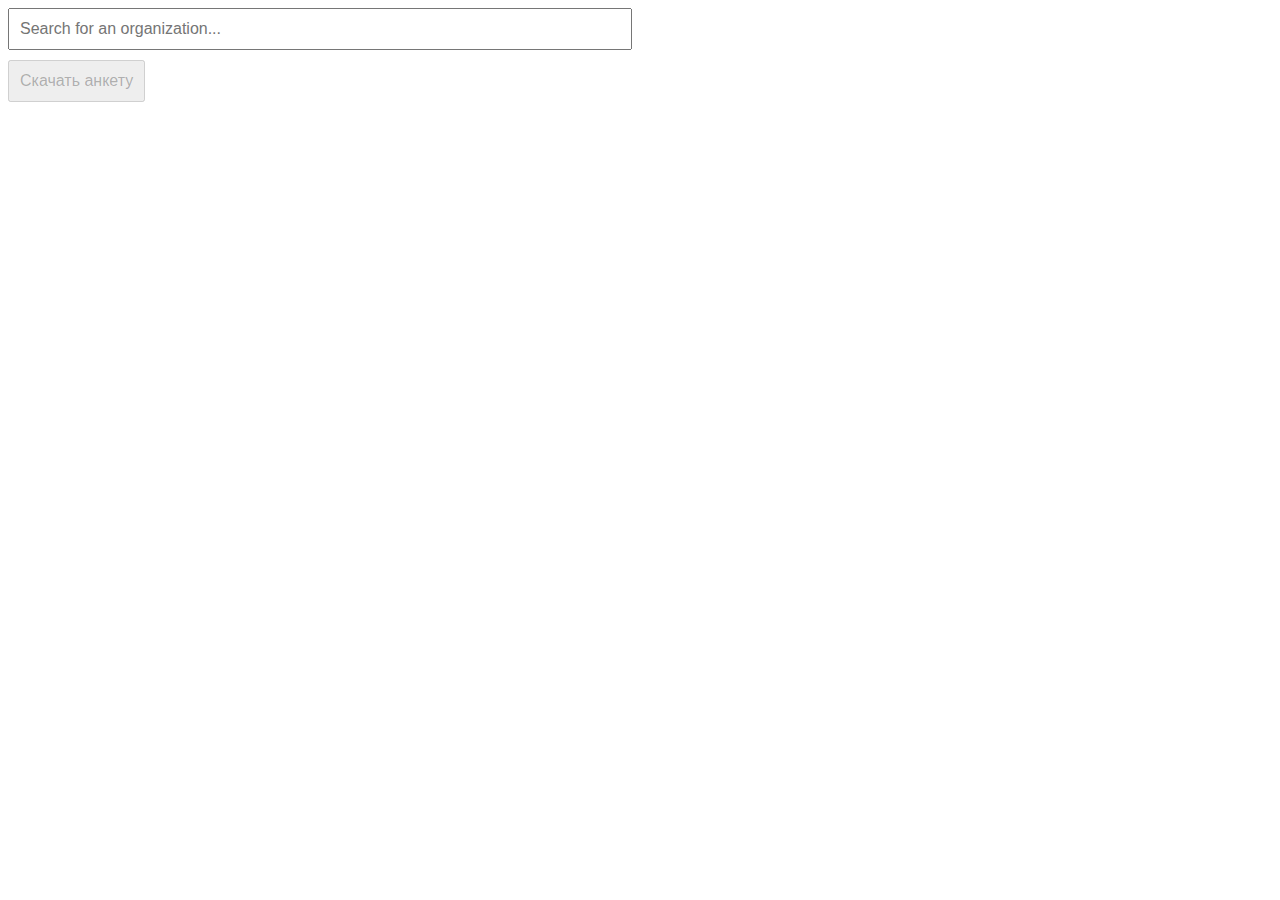
==== static/index.html @ 7fa4c539 "add html" ====
<!DOCTYPE html>
<html lang="en">
<head>
    <meta charset="UTF-8">
    <meta name="viewport" content="width=device-width, initial-scale=1.0">
    <title>Dropdown List with Search and Download</title>
    <style>
        .dropdown-container {
            position: relative;
            width: 600px; /* Увеличиваем ширину контейнера */
        }
        .dropdown-input {
            width: 100%;
            padding: 10px;
            font-size: 16px;
        }
        .dropdown-options {
            position: absolute;
            width: 100%;
            border: 1px solid #ccc;
            max-height: 200px;
            overflow-y: auto;
            display: none;
        }
        .dropdown-option {
            padding: 10px;
            background: #fff;
            cursor: pointer;
        }
        .dropdown-option:hover {
            background: #f0f0f0;
        }
        .download-button {
            margin-top: 10px;
            padding: 10px;
            font-size: 16px;
            cursor: pointer;
        }
    </style>
</head>
<body>
    <div class="dropdown-container">
        <input type="text" id="searchInput" class="dropdown-input" placeholder="Search for an organization...">
        <div id="dropdownOptions" class="dropdown-options"></div>
        <button id="downloadButton" class="download-button" disabled>Скачать анкету</button>
    </div>

    <script>
        let selectedOrganizationId = null;

        document.addEventListener('DOMContentLoaded', function() {
            fetch('/organizations')
                .then(response => response.json())
                .then(data => {
                    organizations = data;
                    populateDropdown(organizations);
                })
                .catch(error => console.error('Error fetching organizations:', error));
        });

        document.getElementById('searchInput').addEventListener('input', function() {
            const searchValue = this.value.toLowerCase();
            const filteredOrganizations = organizations.filter(org => org[1].toLowerCase().includes(searchValue));
            populateDropdown(filteredOrganizations);
        });

        function populateDropdown(orgList) {
            const dropdownOptions = document.getElementById('dropdownOptions');
            dropdownOptions.innerHTML = '';
            orgList.forEach(org => {
                const option = document.createElement('div');
                option.className = 'dropdown-option';
                option.textContent = org[1];
                option.dataset.value = org[0];
                option.addEventListener('click', function() {
                    document.getElementById('searchInput').value = this.textContent;
                    selectedOrganizationId = this.dataset.value;
                    document.getElementById('downloadButton').disabled = false;
                    dropdownOptions.style.display = 'none';
                });
                dropdownOptions.appendChild(option);
            });
            dropdownOptions.style.display = orgList.length > 0 ? 'block' : 'none';
        }

        document.getElementById('downloadButton').addEventListener('click', function() {
            if (selectedOrganizationId) {
                fetch('/get_excel', {
                    method: 'POST',
                    headers: {
                        'Content-Type': 'application/json'
                    },
                    body: JSON.stringify({ oid: selectedOrganizationId })
                })
                .then(response => response.blob())
                .then(blob => {
                    const url = window.URL.createObjectURL(blob);
                    const a = document.createElement('a');
                    a.href = url;
                    a.download = 'organization_report.xlsx';
                    document.body.appendChild(a);
                    a.click();
                    a.remove();
                    window.URL.revokeObjectURL(url);
                })
                .catch((error) => {
                    console.error('Error:', error);
                });
            }
        });
    </script>
</body>
</html>
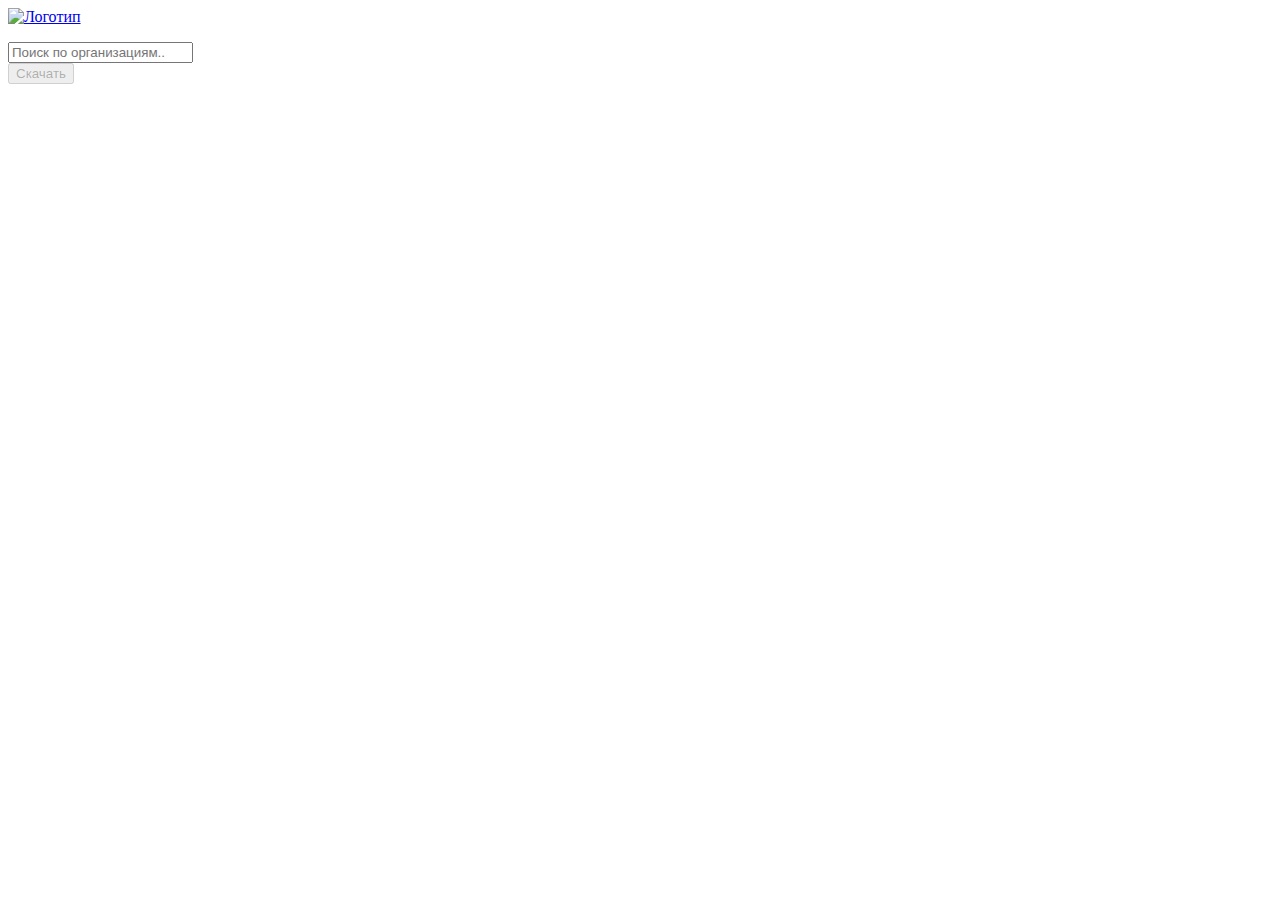
==== commit 244c4c38: "add css" ====
--- a/static/index.html
+++ b/static/index.html
@@ -3,111 +3,101 @@
 <head>
     <meta charset="UTF-8">
     <meta name="viewport" content="width=device-width, initial-scale=1.0">
-    <title>Dropdown List with Search and Download</title>
-    <style>
-        .dropdown-container {
-            position: relative;
-            width: 600px; /* Увеличиваем ширину контейнера */
-        }
-        .dropdown-input {
-            width: 100%;
-            padding: 10px;
-            font-size: 16px;
-        }
-        .dropdown-options {
-            position: absolute;
-            width: 100%;
-            border: 1px solid #ccc;
-            max-height: 200px;
-            overflow-y: auto;
-            display: none;
-        }
-        .dropdown-option {
-            padding: 10px;
-            background: #fff;
-            cursor: pointer;
-        }
-        .dropdown-option:hover {
-            background: #f0f0f0;
-        }
-        .download-button {
-            margin-top: 10px;
-            padding: 10px;
-            font-size: 16px;
-            cursor: pointer;
-        }
-    </style>
+    <title>Найти и Скачать</title>
+    <link rel="icon" href="static/img/miac_short.png">
+    <link rel="stylesheet" href="static/index.css">
 </head>
 <body>
-    <div class="dropdown-container">
-        <input type="text" id="searchInput" class="dropdown-input" placeholder="Search for an organization...">
-        <div id="dropdownOptions" class="dropdown-options"></div>
-        <button id="downloadButton" class="download-button" disabled>Скачать анкету</button>
+
+    <header id="header" class="header">
+        <div class="container header__container">
+            <a href="https://spbmiac.ru/" target="_blank" class="logo_top">
+                <img class="logo__img" src="static/img/miac.png" alt="Логотип">
+            </a>
+            <nav class="menu_top">
+                <ul class="menu__list">
+                </ul>
+            </nav>
+        </div>
+    </header>
+
+    <div class="box">
+
+        <div class="dropdown-container">
+            <div class="input-button-wrapper">
+            <input type="text" id="searchInput" class="dropdown-input" placeholder="Поиск по организациям..">
+
+            <div id="dropdownOptions" class="dropdown-options"></div>
+                <button id="downloadButton" class="download-button" disabled>Скачать</button>
+            </div>
+        </div>
+
     </div>
 
+
     <script>
-        let selectedOrganizationId = null;
+      let selectedOrganizationId = null;
 
-        document.addEventListener('DOMContentLoaded', function() {
-            fetch('/organizations')
-                .then(response => response.json())
-                .then(data => {
-                    organizations = data;
-                    populateDropdown(organizations);
-                })
-                .catch(error => console.error('Error fetching organizations:', error));
-        });
+      document.addEventListener('DOMContentLoaded', function() {
+          fetch('/organizations')
+              .then(response => response.json())
+              .then(data => {
+                  organizations = data;
+                  populateDropdown(organizations);
+              })
+              .catch(error => console.error('Error fetching organizations:', error));
+      });
 
-        document.getElementById('searchInput').addEventListener('input', function() {
-            const searchValue = this.value.toLowerCase();
-            const filteredOrganizations = organizations.filter(org => org[1].toLowerCase().includes(searchValue));
-            populateDropdown(filteredOrganizations);
-        });
+      document.getElementById('searchInput').addEventListener('input', function() {
+          const searchValue = this.value.toLowerCase();
+          const filteredOrganizations = organizations.filter(org => org[1].toLowerCase().includes(searchValue));
+          populateDropdown(filteredOrganizations);
+      });
 
-        function populateDropdown(orgList) {
-            const dropdownOptions = document.getElementById('dropdownOptions');
-            dropdownOptions.innerHTML = '';
-            orgList.forEach(org => {
-                const option = document.createElement('div');
-                option.className = 'dropdown-option';
-                option.textContent = org[1];
-                option.dataset.value = org[0];
-                option.addEventListener('click', function() {
-                    document.getElementById('searchInput').value = this.textContent;
-                    selectedOrganizationId = this.dataset.value;
-                    document.getElementById('downloadButton').disabled = false;
-                    dropdownOptions.style.display = 'none';
-                });
-                dropdownOptions.appendChild(option);
-            });
-            dropdownOptions.style.display = orgList.length > 0 ? 'block' : 'none';
-        }
+      function populateDropdown(orgList) {
+          const dropdownOptions = document.getElementById('dropdownOptions');
+          dropdownOptions.innerHTML = '';
+          orgList.forEach(org => {
+              const option = document.createElement('div');
+              option.className = 'dropdown-option';
+              option.textContent = org[1];
+              option.dataset.value = org[0];
+              option.addEventListener('click', function() {
+                  document.getElementById('searchInput').value = this.textContent;
+                  selectedOrganizationId = this.dataset.value;
+                  document.getElementById('downloadButton').disabled = false;
+                  dropdownOptions.style.display = 'none';
+              });
+              dropdownOptions.appendChild(option);
+          });
+          dropdownOptions.style.display = orgList.length > 0 ? 'block' : 'none';
+      }
 
-        document.getElementById('downloadButton').addEventListener('click', function() {
-            if (selectedOrganizationId) {
-                fetch('/get_excel', {
-                    method: 'POST',
-                    headers: {
-                        'Content-Type': 'application/json'
-                    },
-                    body: JSON.stringify({ oid: selectedOrganizationId })
-                })
-                .then(response => response.blob())
-                .then(blob => {
-                    const url = window.URL.createObjectURL(blob);
-                    const a = document.createElement('a');
-                    a.href = url;
-                    a.download = 'organization_report.xlsx';
-                    document.body.appendChild(a);
-                    a.click();
-                    a.remove();
-                    window.URL.revokeObjectURL(url);
-                })
-                .catch((error) => {
-                    console.error('Error:', error);
-                });
-            }
-        });
+      document.getElementById('downloadButton').addEventListener('click', function() {
+          if (selectedOrganizationId) {
+              fetch('/get_excel', {
+                  method: 'POST',
+                  headers: {
+                      'Content-Type': 'application/json'
+                  },
+                  body: JSON.stringify({ oid: selectedOrganizationId })
+              })
+              .then(response => response.blob())
+              .then(blob => {
+                  const url = window.URL.createObjectURL(blob);
+                  const a = document.createElement('a');
+                  a.href = url;
+                  a.download = 'organization_report.xlsx';
+                  document.body.appendChild(a);
+                  a.click();
+                  a.remove();
+                  window.URL.revokeObjectURL(url);
+              })
+              .catch((error) => {
+                  console.error('Error:', error);
+              });
+          }
+      });
     </script>
 </body>
 </html>
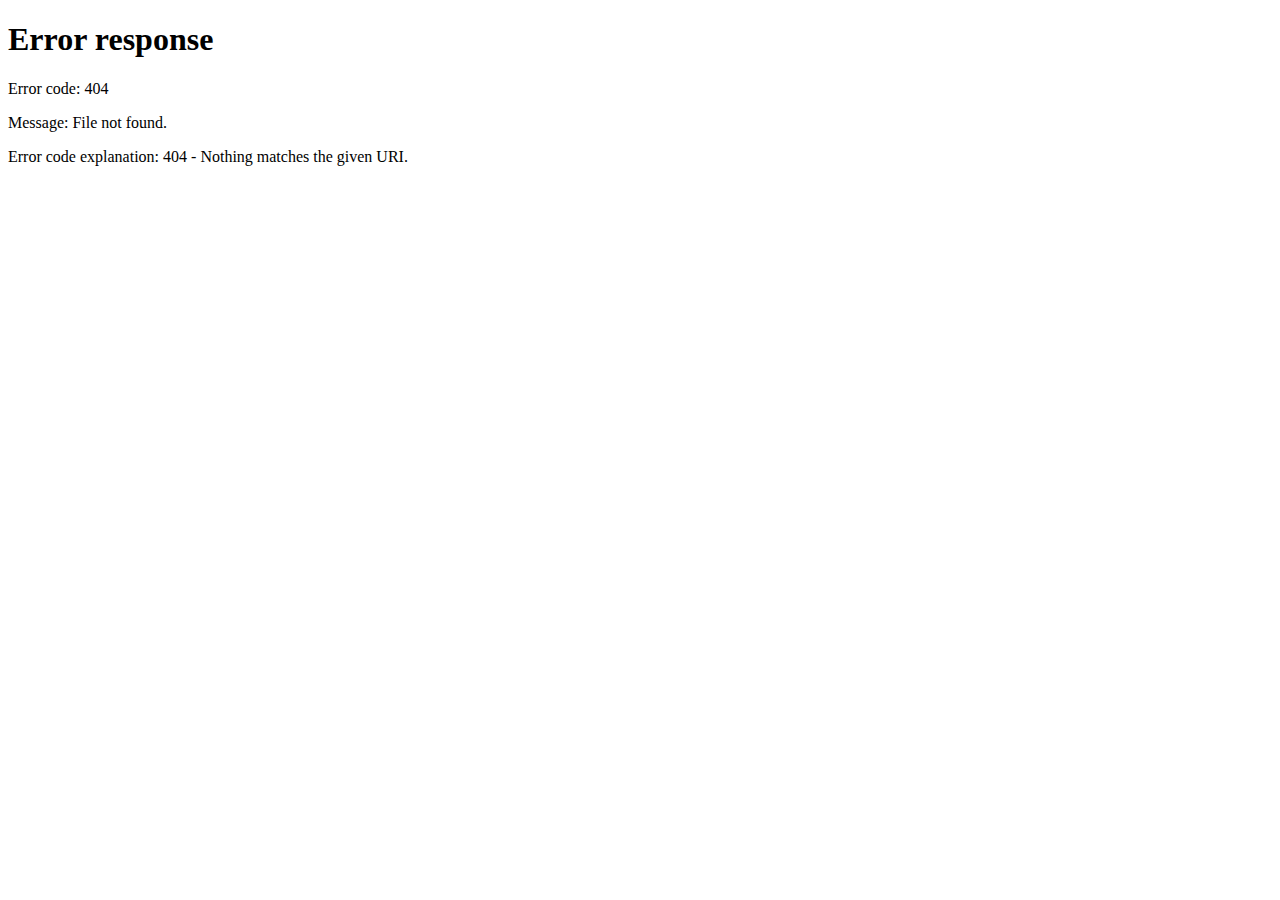
==== commit bfcb0a26: "add login" ====
--- a/static/index.html
+++ b/static/index.html
@@ -21,83 +21,157 @@
         </div>
     </header>
 
+    
     <div class="box">
-
         <div class="dropdown-container">
             <div class="input-button-wrapper">
-            <input type="text" id="searchInput" class="dropdown-input" placeholder="Поиск по организациям..">
-
-            <div id="dropdownOptions" class="dropdown-options"></div>
+                <input type="text" id="searchInput" class="dropdown-input" placeholder="Поиск по организациям..">
+                <div id="dropdownOptions" class="dropdown-options"></div>
                 <button id="downloadButton" class="download-button" disabled>Скачать</button>
             </div>
         </div>
-
     </div>
 
+    <script>
+      // Проверяем наличие токена в localStorage
+if (!localStorage.getItem('authToken')) {
+  // Если токена нет, перенаправляем на страницу входа
+  window.location.href = '/login';
+} else {
+  // Отправляем запрос к API для проверки токена
+  fetch(`/check_token`, {
+    method: 'GET',
+    headers: {
+      'Authorization': localStorage.getItem('authToken')
+    }
+  })
+  .then(response => {
+    if (!response.ok) {
+      throw new Error('Network response was not ok');
+    }
+    return response.json();
+  })
+  .then(data => {
+    if (!data.token_valid) {
+      // Если токен не валиден, перенаправляем на страницу входа
+      window.location.href = '/login';
+    }
+  })
+  .catch(error => {
+    console.error('There was a problem with the fetch operation:', error);
+  });
+}
+    // получаем список организаций
+        let selectedOrganizationId = null;
 
-    <script>
-      let selectedOrganizationId = null;
+        document.addEventListener('DOMContentLoaded', function() {
+            fetch('/organizations')
+                .then(response => response.json())
+                .then(data => {
+                    organizations = data;
+                    populateDropdown(organizations);
+                })
+                .catch(error => console.error('Error fetching organizations:', error));
 
-      document.addEventListener('DOMContentLoaded', function() {
-          fetch('/organizations')
-              .then(response => response.json())
-              .then(data => {
-                  organizations = data;
-                  populateDropdown(organizations);
-              })
-              .catch(error => console.error('Error fetching organizations:', error));
-      });
+            document.getElementById('searchInput').addEventListener('click', toggleDropdown);
+        });
 
-      document.getElementById('searchInput').addEventListener('input', function() {
-          const searchValue = this.value.toLowerCase();
-          const filteredOrganizations = organizations.filter(org => org[1].toLowerCase().includes(searchValue));
-          populateDropdown(filteredOrganizations);
-      });
+        function toggleDropdown() {
+            var dropdown = document.getElementById('dropdownOptions');
+            if (dropdown.classList.contains('open')) {
+                dropdown.classList.remove('open');
+            } else {
+                dropdown.classList.add('open');
+            }
+}
 
-      function populateDropdown(orgList) {
-          const dropdownOptions = document.getElementById('dropdownOptions');
-          dropdownOptions.innerHTML = '';
-          orgList.forEach(org => {
-              const option = document.createElement('div');
-              option.className = 'dropdown-option';
-              option.textContent = org[1];
-              option.dataset.value = org[0];
-              option.addEventListener('click', function() {
-                  document.getElementById('searchInput').value = this.textContent;
-                  selectedOrganizationId = this.dataset.value;
-                  document.getElementById('downloadButton').disabled = false;
-                  dropdownOptions.style.display = 'none';
-              });
-              dropdownOptions.appendChild(option);
-          });
-          dropdownOptions.style.display = orgList.length > 0 ? 'block' : 'none';
-      }
+        document.getElementById('searchInput').addEventListener('input', function() {
+            const searchValue = this.value.toLowerCase();
+            const filteredOrganizations = organizations.filter(org => org[1].toLowerCase().includes(searchValue));
+            populateDropdown(filteredOrganizations);
+        });
 
-      document.getElementById('downloadButton').addEventListener('click', function() {
-          if (selectedOrganizationId) {
-              fetch('/get_excel', {
-                  method: 'POST',
-                  headers: {
-                      'Content-Type': 'application/json'
-                  },
-                  body: JSON.stringify({ oid: selectedOrganizationId })
-              })
-              .then(response => response.blob())
-              .then(blob => {
-                  const url = window.URL.createObjectURL(blob);
-                  const a = document.createElement('a');
-                  a.href = url;
-                  a.download = 'organization_report.xlsx';
-                  document.body.appendChild(a);
-                  a.click();
-                  a.remove();
-                  window.URL.revokeObjectURL(url);
-              })
-              .catch((error) => {
-                  console.error('Error:', error);
-              });
-          }
-      });
+        function populateDropdown(orgList) {
+            const dropdownOptions = document.getElementById('dropdownOptions');
+            dropdownOptions.innerHTML = '';
+            orgList.forEach(org => {
+                const option = document.createElement('div');
+                option.className = 'dropdown-option';
+                option.textContent = org[1];
+                option.dataset.value = org[0];
+                option.addEventListener('click', function() {
+                    document.getElementById('searchInput').value = this.textContent;
+                    selectedOrganizationId = this.dataset.value;
+                    document.getElementById('downloadButton').disabled = false;
+                    dropdownOptions.classList.remove('open');
+                });
+                dropdownOptions.appendChild(option);
+            });
+        }
+        document.getElementById('downloadButton').addEventListener('click', function() {
+            if (selectedOrganizationId) {
+                fetch('/get_excel', {
+                    method: 'POST',
+                    headers: {
+                        'Content-Type': 'application/json'
+                    },
+                    body: JSON.stringify({ oid: selectedOrganizationId })
+                })
+                .then(response => response.blob())
+                .then(blob => {
+                    const url = window.URL.createObjectURL(blob);
+                    const a = document.createElement('a');
+                    a.href = url;
+                    a.download = 'organization_report.xlsx';
+                    document.body.appendChild(a);
+                    a.click();
+                    a.remove();
+                    window.URL.revokeObjectURL(url);
+                })
+                .catch((error) => {
+                    console.error('Error:', error);
+                });
+            }
+        });
+
+        document.addEventListener('DOMContentLoaded', function() {
+    fetch('/organizations')
+        .then(response => response.json())
+        .then(data => {
+            organizations = data;
+            populateDropdown(organizations);
+        })
+        .catch(error => console.error('Error fetching organizations:', error));
+
+    document.getElementById('searchInput').addEventListener('click', toggleDropdown);
+
+    document.addEventListener('click', function(event) {
+        const dropdown = document.getElementById('dropdownOptions');
+        const searchInput = document.getElementById('searchInput');
+
+        if (!searchInput.contains(event.target) && !dropdown.contains(event.target)) {
+            dropdown.classList.remove('open');
+        }
+    });
+});
+
+function toggleDropdown() {
+    var dropdown = document.getElementById('dropdownOptions');
+    if (dropdown.classList.contains('open')) {
+        dropdown.classList.remove('open');
+    } else {
+        dropdown.classList.add('open');
+    }
+}
+
+document.getElementById('downloadButton').addEventListener('click', function() {
+            const button = this;
+            button.disabled = true; 
+
+            setTimeout(function() {
+                button.disabled = false; 
+            }, 10000); 
+        });
     </script>
 </body>
 </html>
